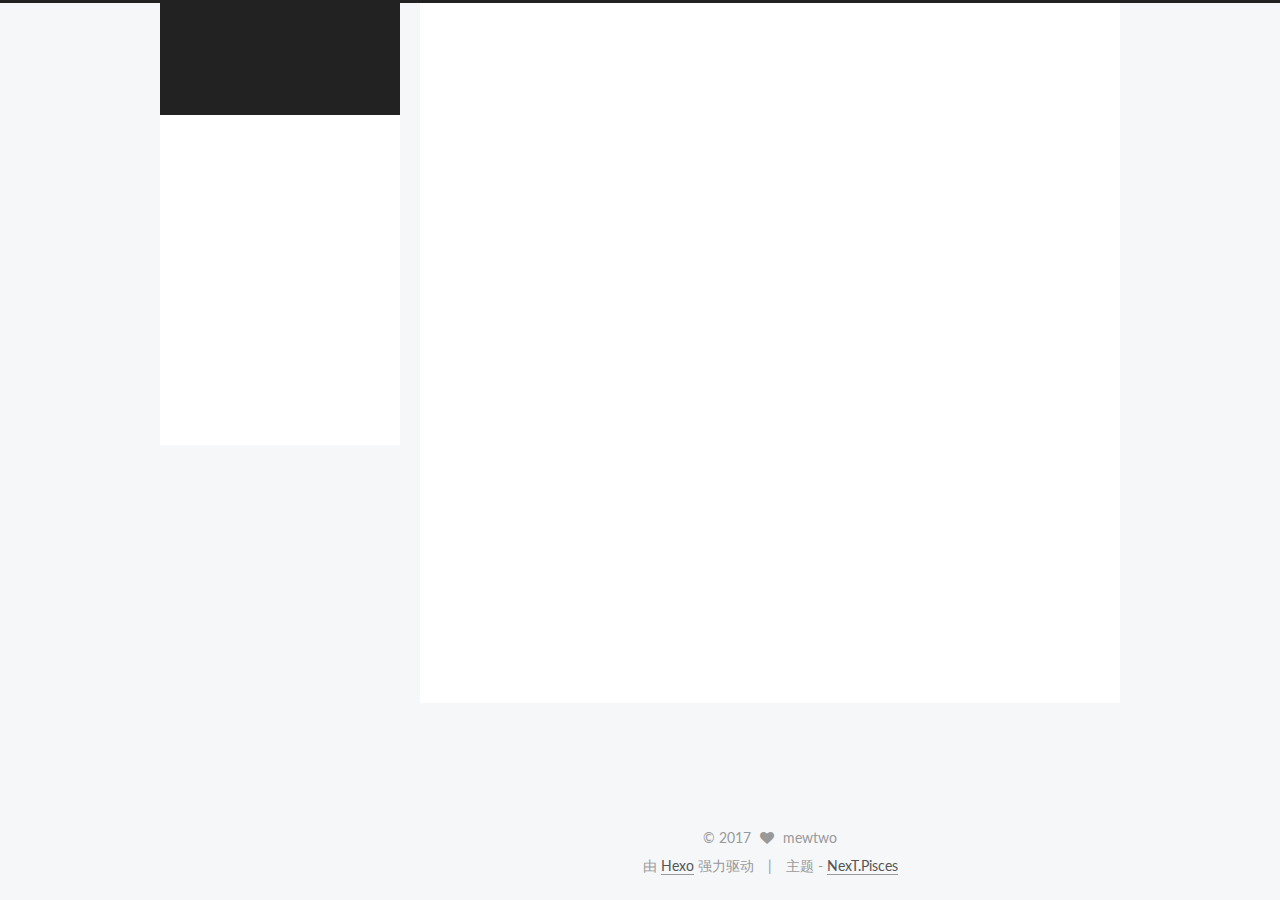
==== index.html @ 98fa4912 "Site updated: 2017-03-10 14:05:06" ====
<!doctype html>



  


<html class="theme-next pisces use-motion" lang="zh-Hans">
<head>
  <meta charset="UTF-8"/>
<meta http-equiv="X-UA-Compatible" content="IE=edge" />
<meta name="viewport" content="width=device-width, initial-scale=1, maximum-scale=1"/>



<meta http-equiv="Cache-Control" content="no-transform" />
<meta http-equiv="Cache-Control" content="no-siteapp" />















  
  
    
  
  <link href="//cdn.jsdelivr.net/fancybox/2.1.5/jquery.fancybox.min.css" rel="stylesheet" type="text/css" />




  
  
  
  

  
    
    
  

  

  

  

  

  
    
    
    <link href="//fonts.googleapis.com/css?family=Lato:300,300italic,400,400italic,700,700italic&subset=latin,latin-ext" rel="stylesheet" type="text/css">
  






  

<link href="//maxcdn.bootstrapcdn.com/font-awesome/4.6.2/css/font-awesome.min.css" rel="stylesheet" type="text/css" />

<link href="/css/main.css?v=5.1.0" rel="stylesheet" type="text/css" />


  <meta name="keywords" content="Hexo, NexT" />





  <link rel="alternate" href="/atom.xml" title="憧憬个人博客" type="application/atom+xml" />




  <link rel="shortcut icon" type="image/x-icon" href="/favicon.ico?v=5.1.0" />






<meta name="description" content="精诚所至 金石为开">
<meta property="og:type" content="website">
<meta property="og:title" content="憧憬个人博客">
<meta property="og:url" content="https://hopeCJ.github.io/index.html">
<meta property="og:site_name" content="憧憬个人博客">
<meta property="og:description" content="精诚所至 金石为开">
<meta name="twitter:card" content="summary">
<meta name="twitter:title" content="憧憬个人博客">
<meta name="twitter:description" content="精诚所至 金石为开">



<script type="text/javascript" id="hexo.configurations">
  var NexT = window.NexT || {};
  var CONFIG = {
    root: '/',
    scheme: 'Pisces',
    sidebar: {"position":"left","display":"post","offset":12,"offset_float":0,"b2t":false,"scrollpercent":false},
    fancybox: true,
    motion: true,
    duoshuo: {
      userId: '0',
      author: '博主'
    },
    algolia: {
      applicationID: '',
      apiKey: '',
      indexName: '',
      hits: {"per_page":10},
      labels: {"input_placeholder":"Search for Posts","hits_empty":"We didn't find any results for the search: ${query}","hits_stats":"${hits} results found in ${time} ms"}
    }
  };
</script>



  <link rel="canonical" href="https://hopeCJ.github.io/"/>





  <title> 憧憬个人博客 </title>
</head>

<body itemscope itemtype="http://schema.org/WebPage" lang="zh-Hans">

  














  
  
    
  

  <div class="container one-collumn sidebar-position-left 
   page-home 
 ">
    <div class="headband"></div>

    <header id="header" class="header" itemscope itemtype="http://schema.org/WPHeader">
      <div class="header-inner"><div class="site-brand-wrapper">
  <div class="site-meta ">
    

    <div class="custom-logo-site-title">
      <a href="/"  class="brand" rel="start">
        <span class="logo-line-before"><i></i></span>
        <span class="site-title">憧憬个人博客</span>
        <span class="logo-line-after"><i></i></span>
      </a>
    </div>
      
        <p class="site-subtitle">blog</p>
      
  </div>

  <div class="site-nav-toggle">
    <button>
      <span class="btn-bar"></span>
      <span class="btn-bar"></span>
      <span class="btn-bar"></span>
    </button>
  </div>
</div>

<nav class="site-nav">
  

  
    <ul id="menu" class="menu">
      
        
        <li class="menu-item menu-item-home">
          <a href="/" rel="section">
            
              <i class="menu-item-icon fa fa-fw fa-home"></i> <br />
            
            首页
          </a>
        </li>
      
        
        <li class="menu-item menu-item-categories">
          <a href="/categories" rel="section">
            
              <i class="menu-item-icon fa fa-fw fa-th"></i> <br />
            
            分类
          </a>
        </li>
      
        
        <li class="menu-item menu-item-about">
          <a href="/about" rel="section">
            
              <i class="menu-item-icon fa fa-fw fa-user"></i> <br />
            
            关于
          </a>
        </li>
      
        
        <li class="menu-item menu-item-archives">
          <a href="/archives" rel="section">
            
              <i class="menu-item-icon fa fa-fw fa-archive"></i> <br />
            
            归档
          </a>
        </li>
      
        
        <li class="menu-item menu-item-tags">
          <a href="/tags" rel="section">
            
              <i class="menu-item-icon fa fa-fw fa-tags"></i> <br />
            
            标签
          </a>
        </li>
      
        
        <li class="menu-item menu-item-sitemap">
          <a href="/sitemap.xml" rel="section">
            
              <i class="menu-item-icon fa fa-fw fa-sitemap"></i> <br />
            
            站点地图
          </a>
        </li>
      
        
        <li class="menu-item menu-item-commonweal">
          <a href="/404.html" rel="section">
            
              <i class="menu-item-icon fa fa-fw fa-heartbeat"></i> <br />
            
            公益404
          </a>
        </li>
      

      
        <li class="menu-item menu-item-search">
          
            <a href="javascript:;" class="popup-trigger">
          
            
              <i class="menu-item-icon fa fa-search fa-fw"></i> <br />
            
            搜索
          </a>
        </li>
      
    </ul>
  

  
    <div class="site-search">
      
  <div class="popup local-search-popup">
  <div class="local-search-header clearfix">
    <span class="search-icon">
      <i class="fa fa-search"></i>
    </span>
    <span class="popup-btn-close">
      <i class="fa fa-times-circle"></i>
    </span>
    <div class="local-search-input-wrapper">
      <input autocapitalize="off" autocomplete="off" autocorrect="off" placeholder="搜索..." spellcheck="false" type="text" id="local-search-input">
    </div>
  </div>
  <div id="local-search-result"></div>
</div>



    </div>
  
</nav>



 </div>
    </header>

    <main id="main" class="main">
      <div class="main-inner">
        <div class="content-wrap">
          <div id="content" class="content">
            
  <section id="posts" class="posts-expand">
    
      

  

  
  
  

  <article class="post post-type-normal " itemscope itemtype="http://schema.org/Article">
    <link itemprop="mainEntityOfPage" href="https://hopeCJ.github.io/2017/03/09/hello-world/">

    <span hidden itemprop="author" itemscope itemtype="http://schema.org/Person">
      <meta itemprop="name" content="mewtwo">
      <meta itemprop="description" content="">
      <meta itemprop="image" content="http://s.gravatar.com/avatar/f3f839c8da86967830624d0193f63c94?s=80">
    </span>

    <span hidden itemprop="publisher" itemscope itemtype="http://schema.org/Organization">
      <meta itemprop="name" content="憧憬个人博客">
    </span>

    
      <header class="post-header">

        
        
          <h1 class="post-title" itemprop="name headline">
            
            
              
                
                <a class="post-title-link" href="/2017/03/09/hello-world/" itemprop="url">
                  Hello World
                </a>
              
            
          </h1>
        

        <div class="post-meta">
          <span class="post-time">
            
              <span class="post-meta-item-icon">
                <i class="fa fa-calendar-o"></i>
              </span>
              
                <span class="post-meta-item-text">发表于</span>
              
              <time title="创建于" itemprop="dateCreated datePublished" datetime="2017-03-09T20:38:00+08:00">
                2017-03-09
              </time>
            

            

            
          </span>

          
            <span class="post-category" >
            
              <span class="post-meta-divider">|</span>
            
              <span class="post-meta-item-icon">
                <i class="fa fa-folder-o"></i>
              </span>
              
                <span class="post-meta-item-text">分类于</span>
              
              
                <span itemprop="about" itemscope itemtype="http://schema.org/Thing">
                  <a href="/categories/散文/" itemprop="url" rel="index">
                    <span itemprop="name">散文</span>
                  </a>
                </span>

                
                
              
            </span>
          

          
            
              <span class="post-comments-count">
                <span class="post-meta-divider">|</span>
                <span class="post-meta-item-icon">
                  <i class="fa fa-comment-o"></i>
                </span>
                <a href="/2017/03/09/hello-world/#comments" itemprop="discussionUrl">
                  <span class="post-comments-count ds-thread-count" data-thread-key="2017/03/09/hello-world/" itemprop="commentCount"></span>
                </a>
              </span>
            
          

          
          

          

          

          

        </div>
      </header>
    


    <div class="post-body" itemprop="articleBody">

      
      

      
        
          
            <h1 id="我的第一篇博文"><a href="#我的第一篇博文" class="headerlink" title="我的第一篇博文"></a>我的第一篇博文</h1><h2 id="用markdown写文章简直是神器"><a href="#用markdown写文章简直是神器" class="headerlink" title="用markdown写文章简直是神器"></a>用markdown写文章简直是神器</h2><blockquote>
<p>这段话来自孔子</p>
</blockquote>

          
        
      
    </div>

    <div>
      
    </div>

    <div>
      
    </div>


    <footer class="post-footer">
      

      

      

      
      
        <div class="post-eof"></div>
      
    </footer>
  </article>


    
  </section>

  

          
          </div>
          


          

        </div>
        
          
  
  <div class="sidebar-toggle">
    <div class="sidebar-toggle-line-wrap">
      <span class="sidebar-toggle-line sidebar-toggle-line-first"></span>
      <span class="sidebar-toggle-line sidebar-toggle-line-middle"></span>
      <span class="sidebar-toggle-line sidebar-toggle-line-last"></span>
    </div>
  </div>

  <aside id="sidebar" class="sidebar">
    <div class="sidebar-inner">

      

      

      <section class="site-overview sidebar-panel sidebar-panel-active">
        <div class="site-author motion-element" itemprop="author" itemscope itemtype="http://schema.org/Person">
          <img class="site-author-image" itemprop="image"
               src="http://s.gravatar.com/avatar/f3f839c8da86967830624d0193f63c94?s=80"
               alt="mewtwo" />
          <p class="site-author-name" itemprop="name">mewtwo</p>
           
              <p class="site-description motion-element" itemprop="description">精诚所至 金石为开</p>
          
        </div>
        <nav class="site-state motion-element">
        
          
            <div class="site-state-item site-state-posts">
              <a href="/archives">
                <span class="site-state-item-count">1</span>
                <span class="site-state-item-name">日志</span>
              </a>
            </div>
          

          
            <div class="site-state-item site-state-categories">
              <a href="/categories">
                <span class="site-state-item-count">1</span>
                <span class="site-state-item-name">分类</span>
              </a>
            </div>
          

          
            <div class="site-state-item site-state-tags">
              <a href="/tags">
                <span class="site-state-item-count">1</span>
                <span class="site-state-item-name">标签</span>
              </a>
            </div>
          

        </nav>

        
          <div class="feed-link motion-element">
            <a href="/atom.xml" rel="alternate">
              <i class="fa fa-rss"></i>
              RSS
            </a>
          </div>
        

        <div class="links-of-author motion-element">
          
            
              <span class="links-of-author-item">
                <a href="https://github.com/mewtwo-chi" target="_blank" title="GitHub">
                  
                    <i class="fa fa-fw fa-github"></i>
                  
                  GitHub
                </a>
              </span>
            
              <span class="links-of-author-item">
                <a href="https://twitter.com/ffchixiang" target="_blank" title="Twitter">
                  
                    <i class="fa fa-fw fa-twitter"></i>
                  
                  Twitter
                </a>
              </span>
            
              <span class="links-of-author-item">
                <a href="http://weibo.com/u/1990079033?refer_flag=1005055013_&is_all=1" target="_blank" title="Weibo">
                  
                    <i class="fa fa-fw fa-weibo"></i>
                  
                  Weibo
                </a>
              </span>
            
              <span class="links-of-author-item">
                <a href="https://www.douban.com/people/47007974/" target="_blank" title="Douban">
                  
                    <i class="fa fa-fw fa-weibo"></i>
                  
                  Douban
                </a>
              </span>
            
          
        </div>

        
        

        
        

        


      </section>

      

      

    </div>
  </aside>


        
      </div>
    </main>

    <footer id="footer" class="footer">
      <div class="footer-inner">
        <div class="copyright" >
  
  &copy; 
  <span itemprop="copyrightYear">2017</span>
  <span class="with-love">
    <i class="fa fa-heart"></i>
  </span>
  <span class="author" itemprop="copyrightHolder">mewtwo</span>
</div>


<div class="powered-by">
  由 <a class="theme-link" href="https://hexo.io">Hexo</a> 强力驱动
</div>

<div class="theme-info">
  主题 -
  <a class="theme-link" href="https://github.com/iissnan/hexo-theme-next">
    NexT.Pisces
  </a>
</div>


        

        
      </div>
    </footer>

    
      <div class="back-to-top">
        <i class="fa fa-arrow-up"></i>
        
      </div>
    
    
  </div>

  

<script type="text/javascript">
  if (Object.prototype.toString.call(window.Promise) !== '[object Function]') {
    window.Promise = null;
  }
</script>









  




  
  <script type="text/javascript" src="//cdn.jsdelivr.net/jquery/2.1.3/jquery.min.js"></script>

  
  <script type="text/javascript" src="//cdn.jsdelivr.net/fastclick/1.0.6/fastclick.min.js"></script>

  
  <script type="text/javascript" src="//cdn.jsdelivr.net/jquery.lazyload/1.9.3/jquery.lazyload.min.js"></script>

  
  <script type="text/javascript" src="//cdn.jsdelivr.net/velocity/1.2.3/velocity.min.js"></script>

  
  <script type="text/javascript" src="//cdn.jsdelivr.net/velocity/1.2.3/velocity.ui.min.js"></script>

  
  <script type="text/javascript" src="//cdn.jsdelivr.net/fancybox/2.1.5/jquery.fancybox.pack.js"></script>


  


  <script type="text/javascript" src="/js/src/utils.js?v=5.1.0"></script>

  <script type="text/javascript" src="/js/src/motion.js?v=5.1.0"></script>



  
  


  <script type="text/javascript" src="/js/src/affix.js?v=5.1.0"></script>

  <script type="text/javascript" src="/js/src/schemes/pisces.js?v=5.1.0"></script>



  

  


  <script type="text/javascript" src="/js/src/bootstrap.js?v=5.1.0"></script>



  

  
    
  

  <script type="text/javascript">
    var duoshuoQuery = {short_name:"mewtwo"};
    (function() {
      var ds = document.createElement('script');
      ds.type = 'text/javascript';ds.async = true;
      ds.id = 'duoshuo-script';
      ds.src = (document.location.protocol == 'https:' ? 'https:' : 'http:') + '//static.duoshuo.com/embed.js';
      ds.charset = 'UTF-8';
      (document.getElementsByTagName('head')[0]
      || document.getElementsByTagName('body')[0]).appendChild(ds);
    })();
  </script>

  
    
    
    <script src="//cdn.jsdelivr.net/ua-parser.js/0.7.10/ua-parser.min.js"></script>
    <script src="/js/src/hook-duoshuo.js"></script>
  













  
  
  <script type="text/javascript">
    // Popup Window;
    var isfetched = false;
    // Search DB path;
    var search_path = "search.xml";
    if (search_path.length == 0) {
      search_path = "search.xml";
    }
    var path = "/" + search_path;
    // monitor main search box;

    function proceedsearch() {
      $("body").append('<div class="local-search-pop-overlay">').css('overflow', 'hidden');
      $('.popup').toggle();
    }
    // search function;
    var searchFunc = function(path, search_id, content_id) {
      'use strict';
      $.ajax({
        url: path,
        dataType: "xml",
        async: true,
        success: function( xmlResponse ) {
          // get the contents from search data
          isfetched = true;
          $('.popup').detach().appendTo('.header-inner');
          var datas = $( "entry", xmlResponse ).map(function() {
            return {
              title: $( "title", this ).text(),
              content: $("content",this).text(),
              url: $( "url" , this).text()
            };
          }).get();
          var $input = document.getElementById(search_id);
          var $resultContent = document.getElementById(content_id);
          $input.addEventListener('input', function(){
            var matchcounts = 0;
            var str='<ul class=\"search-result-list\">';
            var keywords = this.value.trim().toLowerCase().split(/[\s\-]+/);
            $resultContent.innerHTML = "";
            if (this.value.trim().length > 1) {
              // perform local searching
              datas.forEach(function(data) {
                var isMatch = false;
                var content_index = [];
                var data_title = data.title.trim().toLowerCase();
                var data_content = data.content.trim().replace(/<[^>]+>/g,"").toLowerCase();
                var data_url = decodeURIComponent(data.url);
                var index_title = -1;
                var index_content = -1;
                var first_occur = -1;
                // only match artiles with not empty titles and contents
                if(data_title != '') {
                  keywords.forEach(function(keyword, i) {
                    index_title = data_title.indexOf(keyword);
                    index_content = data_content.indexOf(keyword);
                    if( index_title >= 0 || index_content >= 0 ){
                      isMatch = true;
                      if (i == 0) {
                        first_occur = index_content;
                      }
                    }

                  });
                }
                // show search results
                if (isMatch) {
                  matchcounts += 1;
                  str += "<li><a href='"+ data_url +"' class='search-result-title'>"+ data_title +"</a>";
                  var content = data.content.trim().replace(/<[^>]+>/g,"");
                  if (first_occur >= 0) {
                    // cut out 100 characters
                    var start = first_occur - 20;
                    var end = first_occur + 80;
                    if(start < 0){
                      start = 0;
                    }
                    if(start == 0){
                      end = 50;
                    }
                    if(end > content.length){
                      end = content.length;
                    }
                    var match_content = content.substring(start, end);
                    // highlight all keywords
                    keywords.forEach(function(keyword){
                      var regS = new RegExp(keyword, "gi");
                      match_content = match_content.replace(regS, "<b class=\"search-keyword\">"+keyword+"</b>");
                    });

                    str += "<p class=\"search-result\">" + match_content +"...</p>"
                  }
                  str += "</li>";
                }
              })};
            str += "</ul>";
            if (matchcounts == 0) { str = '<div id="no-result"><i class="fa fa-frown-o fa-5x" /></div>' }
            if (keywords == "") { str = '<div id="no-result"><i class="fa fa-search fa-5x" /></div>' }
            $resultContent.innerHTML = str;
          });
          proceedsearch();
        }
      });}

    // handle and trigger popup window;
    $('.popup-trigger').click(function(e) {
      e.stopPropagation();
      if (isfetched == false) {
        searchFunc(path, 'local-search-input', 'local-search-result');
      } else {
        proceedsearch();
      };
    });

    $('.popup-btn-close').click(function(e){
      $('.popup').hide();
      $(".local-search-pop-overlay").remove();
      $('body').css('overflow', '');
    });
    $('.popup').click(function(e){
      e.stopPropagation();
    });
  </script>


  
  
    <script type="text/x-mathjax-config">
      MathJax.Hub.Config({
        tex2jax: {
          inlineMath: [ ['$','$'], ["\\(","\\)"]  ],
          processEscapes: true,
          skipTags: ['script', 'noscript', 'style', 'textarea', 'pre', 'code']
        }
      });
    </script>

    <script type="text/x-mathjax-config">
      MathJax.Hub.Queue(function() {
        var all = MathJax.Hub.getAllJax(), i;
        for (i=0; i < all.length; i += 1) {
          all[i].SourceElement().parentNode.className += ' has-jax';
        }
      });
    </script>
    <script type="text/javascript" src="//cdn.mathjax.org/mathjax/latest/MathJax.js?config=TeX-AMS-MML_HTMLorMML"></script>
  


  

  

  


  

</body>
</html>
---- css/main.css ----
/* normalize.css v3.0.2 | MIT License | git.io/normalize */
html {
  font-family: sans-serif; /* 1 */
  -ms-text-size-adjust: 100%; /* 2 */
  -webkit-text-size-adjust: 100%; /* 2 */
}
body {
  margin: 0;
}
article,
aside,
details,
figcaption,
figure,
footer,
header,
hgroup,
main,
menu,
nav,
section,
summary {
  display: block;
}
audio,
canvas,
progress,
video {
  display: inline-block; /* 1 */
  vertical-align: baseline; /* 2 */
}
audio:not([controls]) {
  display: none;
  height: 0;
}
[hidden],
template {
  display: none;
}
a {
  background-color: transparent;
}
a:active,
a:hover {
  outline: 0;
}
abbr[title] {
  border-bottom: 1px dotted;
}
b,
strong {
  font-weight: bold;
}
dfn {
  font-style: italic;
}
h1 {
  font-size: 2em;
  margin: 0.67em 0;
}
mark {
  background: #ff0;
  color: #000;
}
small {
  font-size: 80%;
}
sub,
sup {
  font-size: 75%;
  line-height: 0;
  position: relative;
  vertical-align: baseline;
}
sup {
  top: -0.5em;
}
sub {
  bottom: -0.25em;
}
img {
  border: 0;
}
svg:not(:root) {
  overflow: hidden;
}
figure {
  margin: 1em 40px;
}
hr {
  -moz-box-sizing: content-box;
  box-sizing: content-box;
  height: 0;
}
pre {
  overflow: auto;
}
code,
kbd,
pre,
samp {
  font-family: monospace, monospace;
  font-size: 1em;
}
button,
input,
optgroup,
select,
textarea {
  color: inherit; /* 1 */
  font: inherit; /* 2 */
  margin: 0; /* 3 */
}
button {
  overflow: visible;
}
button,
select {
  text-transform: none;
}
button,
html input[type="button"],
input[type="reset"],
input[type="submit"] {
  -webkit-appearance: button; /* 2 */
  cursor: pointer; /* 3 */
}
button[disabled],
html input[disabled] {
  cursor: default;
}
button::-moz-focus-inner,
input::-moz-focus-inner {
  border: 0;
  padding: 0;
}
input {
  line-height: normal;
}
input[type="checkbox"],
input[type="radio"] {
  box-sizing: border-box; /* 1 */
  padding: 0; /* 2 */
}
input[type="number"]::-webkit-inner-spin-button,
input[type="number"]::-webkit-outer-spin-button {
  height: auto;
}
input[type="search"] {
  -webkit-appearance: textfield; /* 1 */
  -moz-box-sizing: content-box;
  -webkit-box-sizing: content-box; /* 2 */
  box-sizing: content-box;
}
input[type="search"]::-webkit-search-cancel-button,
input[type="search"]::-webkit-search-decoration {
  -webkit-appearance: none;
}
fieldset {
  border: 1px solid #c0c0c0;
  margin: 0 2px;
  padding: 0.35em 0.625em 0.75em;
}
legend {
  border: 0; /* 1 */
  padding: 0; /* 2 */
}
textarea {
  overflow: auto;
}
optgroup {
  font-weight: bold;
}
table {
  border-collapse: collapse;
  border-spacing: 0;
}
td,
th {
  padding: 0;
}
::selection {
  background: #262a30;
  color: #fff;
}
body {
  position: relative;
  font-family: 'Lato', "PingFang SC", "Microsoft YaHei", sans-serif;
  font-size: 14px;
  line-height: 2;
  color: #555;
  background: #f5f7f9;
}
@media (max-width: 767px) {
  body {
    padding-right: 0 !important;
  }
}
@media (min-width: 768px) and (max-width: 991px) {
  body {
    padding-right: 0 !important;
  }
}
@media (min-width: 1600px) {
  body {
    font-size: 16px;
  }
}
h1,
h2,
h3,
h4,
h5,
h6 {
  margin: 0;
  padding: 0;
  font-weight: bold;
  line-height: 1.5;
  font-family: 'Lato', "PingFang SC", "Microsoft YaHei", sans-serif;
}
h2,
h3,
h4,
h5,
h6 {
  margin: 20px 0 15px;
}
h1 {
  font-size: 22px;
}
@media (max-width: 767px) {
  h1 {
    font-size: 18px;
  }
}
h2 {
  font-size: 20px;
}
@media (max-width: 767px) {
  h2 {
    font-size: 16px;
  }
}
h3 {
  font-size: 18px;
}
@media (max-width: 767px) {
  h3 {
    font-size: 14px;
  }
}
h4 {
  font-size: 16px;
}
@media (max-width: 767px) {
  h4 {
    font-size: 12px;
  }
}
h5 {
  font-size: 14px;
}
@media (max-width: 767px) {
  h5 {
    font-size: 10px;
  }
}
h6 {
  font-size: 12px;
}
@media (max-width: 767px) {
  h6 {
    font-size: 8px;
  }
}
p {
  margin: 0 0 25px 0;
}
a {
  color: #555;
  text-decoration: none;
  border-bottom: 1px solid #999;
  word-wrap: break-word;
}
a:hover {
  color: #222;
  border-bottom-color: #222;
}
blockquote {
  margin: 0;
  padding: 0;
}
img {
  display: block;
  margin: auto;
  max-width: 100%;
  height: auto;
}
hr {
  margin: 40px 0;
  height: 3px;
  border: none;
  background-color: #ddd;
  background-image: repeating-linear-gradient(-45deg, #fff, #fff 4px, transparent 4px, transparent 8px);
}
blockquote {
  padding: 0 15px;
  color: #666;
  border-left: 4px solid #ddd;
}
blockquote cite::before {
  content: "-";
  padding: 0 5px;
}
dt {
  font-weight: 700;
}
dd {
  margin: 0;
  padding: 0;
}
.text-left {
  text-align: left;
}
.text-center {
  text-align: center;
}
.text-right {
  text-align: right;
}
.text-justify {
  text-align: justify;
}
.text-nowrap {
  white-space: nowrap;
}
.text-lowercase {
  text-transform: lowercase;
}
.text-uppercase {
  text-transform: uppercase;
}
.text-capitalize {
  text-transform: capitalize;
}
.center-block {
  display: block;
  margin-left: auto;
  margin-right: auto;
}
.clearfix:before,
.clearfix:after {
  content: " ";
  display: table;
}
.clearfix:after {
  clear: both;
}
.pullquote {
  width: 45%;
}
.pullquote.left {
  float: left;
  margin-left: 5px;
  margin-right: 10px;
}
.pullquote.right {
  float: right;
  margin-left: 10px;
  margin-right: 5px;
}
.affix.affix.affix {
  position: fixed;
}
.translation {
  margin-top: -20px;
  font-size: 14px;
  color: #999;
}
.scrollbar-measure {
  width: 100px;
  height: 100px;
  overflow: scroll;
  position: absolute;
  top: -9999px;
}
.use-motion .motion-element {
  opacity: 0;
}
table {
  margin: 20px 0;
  width: 100%;
  border-collapse: collapse;
  border-spacing: 0;
  border: 1px solid #ddd;
  font-size: 14px;
  table-layout: fixed;
  word-wrap: break-all;
}
table>tbody>tr:nth-of-type(odd) {
  background-color: #f9f9f9;
}
table>tbody>tr:hover {
  background-color: #f5f5f5;
}
caption,
th,
td {
  padding: 8px;
  text-align: left;
  vertical-align: middle;
  font-weight: normal;
}
th,
td {
  border-bottom: 3px solid #ddd;
  border-right: 1px solid #eee;
}
th {
  padding-bottom: 10px;
  font-weight: 700;
}
td {
  border-bottom-width: 1px;
}
html,
body {
  height: 100%;
}
.container {
  position: relative;
  min-height: 100%;
}
.header-inner {
  margin: 0 auto;
  padding: 100px 0 70px;
  width: 700px;
}
@media (min-width: 1600px) {
  .container .header-inner {
    width: 900px;
  }
}
.main {
  padding-bottom: 150px;
}
.main-inner {
  margin: 0 auto;
  width: 700px;
}
@media (min-width: 1600px) {
  .container .main-inner {
    width: 900px;
  }
}
.footer {
  position: absolute;
  left: 0;
  bottom: 0;
  width: 100%;
  min-height: 50px;
}
.footer-inner {
  box-sizing: border-box;
  margin: 20px auto;
  width: 700px;
}
@media (min-width: 1600px) {
  .container .footer-inner {
    width: 900px;
  }
}
pre,
.highlight {
  overflow: auto;
  margin: 20px 0;
  padding: 0;
  font-size: 13px;
  color: #4d4d4c;
  background: #f7f7f7;
  line-height: 1.6;
}
pre,
code {
  font-family: consolas, Menlo, "PingFang SC", "Microsoft YaHei", monospace;
}
code {
  padding: 2px 4px;
  word-wrap: break-word;
  color: #555;
  background: #eee;
  border-radius: 3px;
  font-size: 13px;
}
pre code {
  padding: 0;
  color: #4d4d4c;
  background: none;
  text-shadow: none;
}
.highlight {
  border-radius: 1px;
}
.highlight pre {
  border: none;
  margin: 0;
  padding: 10px 0;
}
.highlight table {
  margin: 0;
  width: auto;
  border: none;
}
.highlight td {
  border: none;
  padding: 0;
}
.highlight figcaption {
  font-size: 1em;
  color: #4d4d4c;
  line-height: 1em;
  margin-bottom: 1em;
}
.highlight figcaption:before,
.highlight figcaption:after {
  content: " ";
  display: table;
}
.highlight figcaption:after {
  clear: both;
}
.highlight figcaption a {
  float: right;
  color: #4d4d4c;
}
.highlight figcaption a:hover {
  border-bottom-color: #4d4d4c;
}
.highlight .gutter pre {
  padding-left: 10px;
  padding-right: 10px;
  color: #869194;
  text-align: right;
  background-color: #eff2f3;
}
.highlight .code pre {
  padding-left: 10px;
  padding-right: 10px;
  background-color: #f7f7f7;
}
.highlight .line {
  height: 20px;
}
.gutter {
  -webkit-user-select: none;
  -moz-user-select: none;
  -ms-user-select: none;
  user-select: none;
}
.gist table {
  width: auto;
}
.gist table td {
  border: none;
}
pre .deletion {
  background: #fdd;
}
pre .addition {
  background: #dfd;
}
pre .meta {
  color: #8959a8;
}
pre .comment {
  color: #8e908c;
}
pre .variable,
pre .attribute,
pre .tag,
pre .regexp,
pre .ruby .constant,
pre .xml .tag .title,
pre .xml .pi,
pre .xml .doctype,
pre .html .doctype,
pre .css .id,
pre .css .class,
pre .css .pseudo {
  color: #c82829;
}
pre .number,
pre .preprocessor,
pre .built_in,
pre .literal,
pre .params,
pre .constant,
pre .command {
  color: #f5871f;
}
pre .ruby .class .title,
pre .css .rules .attribute,
pre .string,
pre .value,
pre .inheritance,
pre .header,
pre .ruby .symbol,
pre .xml .cdata,
pre .special,
pre .number,
pre .formula {
  color: #718c00;
}
pre .title,
pre .css .hexcolor {
  color: #3e999f;
}
pre .function,
pre .python .decorator,
pre .python .title,
pre .ruby .function .title,
pre .ruby .title .keyword,
pre .perl .sub,
pre .javascript .title,
pre .coffeescript .title {
  color: #4271ae;
}
pre .keyword,
pre .javascript .function {
  color: #8959a8;
}
.full-image.full-image.full-image {
  border: none;
  max-width: 100%;
  width: auto;
  margin: 20px auto;
}
@media (min-width: 992px) {
  .full-image.full-image.full-image {
    max-width: none;
    width: 118%;
    margin: 0 -9%;
  }
}
.blockquote-center,
.page-home .post-type-quote blockquote,
.page-post-detail .post-type-quote blockquote {
  position: relative;
  margin: 40px 0;
  padding: 0;
  border-left: none;
  text-align: center;
}
.blockquote-center::before,
.page-home .post-type-quote blockquote::before,
.page-post-detail .post-type-quote blockquote::before,
.blockquote-center::after,
.page-home .post-type-quote blockquote::after,
.page-post-detail .post-type-quote blockquote::after {
  position: absolute;
  content: ' ';
  display: block;
  width: 100%;
  height: 24px;
  opacity: 0.2;
  background-repeat: no-repeat;
  background-position: 0 -6px;
  background-size: 22px 22px;
}
.blockquote-center::before,
.page-home .post-type-quote blockquote::before,
.page-post-detail .post-type-quote blockquote::before {
  top: -20px;
  background-image: url("../images/quote-l.svg");
  border-top: 1px solid #ccc;
}
.blockquote-center::after,
.page-home .post-type-quote blockquote::after,
.page-post-detail .post-type-quote blockquote::after {
  bottom: -20px;
  background-image: url("../images/quote-r.svg");
  border-bottom: 1px solid #ccc;
  background-position: 100% 8px;
}
.blockquote-center p,
.page-home .post-type-quote blockquote p,
.page-post-detail .post-type-quote blockquote p,
.blockquote-center div,
.page-home .post-type-quote blockquote div,
.page-post-detail .post-type-quote blockquote div {
  text-align: center;
}
.post .post-body .group-picture img {
  box-sizing: border-box;
  padding: 0 3px;
  border: none;
}
.post .group-picture-row {
  overflow: hidden;
  margin-top: 6px;
}
.post .group-picture-row:first-child {
  margin-top: 0;
}
.post .group-picture-column {
  float: left;
}
.page-post-detail .post-body .group-picture-column {
  float: none;
  margin-top: 10px;
  width: auto !important;
}
.page-post-detail .post-body .group-picture-column img {
  margin: 0 auto;
}
.page-archive .group-picture-container {
  overflow: hidden;
}
.page-archive .group-picture-row {
  float: left;
}
.page-archive .group-picture-row:first-child {
  margin-top: 6px;
}
.page-archive .group-picture-column {
  max-width: 150px;
  max-height: 150px;
}
.note {
  padding: 20px;
  margin: 20px 0;
  border: 1px solid #eee;
  border-left-width: 5px;
  border-radius: 3px;
}
.note h2,
.note h3,
.note h4,
.note h5,
.note h6 {
  margin-top: 0;
  margin-bottom: 5px;
}
.note p:last-child {
  margin-bottom: 0;
}
.note code {
  border-radius: 3px;
}
.note+.note {
  margin-top: -5px;
}
.default {
  border-left-color: #777;
}
.default h2,
.default h3,
.default h4,
.default h5,
.default h6 {
  color: #777;
}
.primary {
  border-left-color: #428bca;
}
.primary h2,
.primary h3,
.primary h4,
.primary h5,
.primary h6 {
  color: #428bca;
}
.success {
  border-left-color: #5cb85c;
}
.success h2,
.success h3,
.success h4,
.success h5,
.success h6 {
  color: #5cb85c;
}
.danger {
  border-left-color: #d9534f;
}
.danger h2,
.danger h3,
.danger h4,
.danger h5,
.danger h6 {
  color: #d9534f;
}
.warning {
  border-left-color: #f0ad4e;
}
.warning h2,
.warning h3,
.warning h4,
.warning h5,
.warning h6 {
  color: #f0ad4e;
}
.info {
  border-left-color: #5bc0de;
}
.info h2,
.info h3,
.info h4,
.info h5,
.info h6 {
  color: #5bc0de;
}
.exturl {
  background-color: transparent;
  cursor: pointer;
  border-bottom: 1px solid #999;
}
.exturl .fa {
  font-size: 14px;
}
.exturl:active,
.exturl:hover {
  outline: 0;
  color: #222;
  border-bottom-color: #222;
}
.btn {
  display: inline-block;
  padding: 0 20px;
  font-size: 14px;
  color: #fff;
  background: #222;
  border: 2px solid #555;
  text-decoration: none;
  border-radius: 0;
  transition-property: background-color;
  transition-duration: 0.2s;
  transition-timing-function: ease-in-out;
  transition-delay: 0s;
}
.btn:hover,
.post-button .btn:hover {
  border-color: #222;
  color: #fff;
  background: #222;
}
.btn-bar {
  display: block;
  width: 22px;
  height: 2px;
  background: #555;
  border-radius: 1px;
}
.btn-bar+.btn-bar {
  margin-top: 4px;
}
.pagination {
  margin: 120px 0 40px;
  text-align: center;
  border-top: 1px solid #eee;
}
.page-number-basic,
.pagination .prev,
.pagination .next,
.pagination .page-number,
.pagination .space {
  display: inline-block;
  position: relative;
  top: -1px;
  margin: 0 10px;
  padding: 0 10px;
  line-height: 30px;
}
@media (max-width: 767px) {
  .page-number-basic,
  .pagination .prev,
  .pagination .next,
  .pagination .page-number,
  .pagination .space {
    margin: 0 5px;
  }
}
.pagination .prev,
.pagination .next,
.pagination .page-number {
  border-bottom: 0;
  border-top: 1px solid #eee;
  transition-property: border-color;
  transition-duration: 0.2s;
  transition-timing-function: ease-in-out;
  transition-delay: 0s;
}
.pagination .prev:hover,
.pagination .next:hover,
.pagination .page-number:hover {
  border-top-color: #222;
}
.pagination .space {
  padding: 0;
  margin: 0;
}
.pagination .prev {
  margin-left: 0;
}
.pagination .next {
  margin-right: 0;
}
.pagination .page-number.current {
  color: #fff;
  background: #ccc;
  border-top-color: #ccc;
}
@media (max-width: 767px) {
  .pagination {
    border-top: none;
  }
  .pagination .prev,
  .pagination .next,
  .pagination .page-number {
    margin-bottom: 10px;
    border-top: 0;
    border-bottom: 1px solid #eee;
  }
  .pagination .prev:hover,
  .pagination .next:hover,
  .pagination .page-number:hover {
    border-bottom-color: #222;
  }
}
.comments {
  margin: 60px 20px 0;
}
.tag-cloud {
  text-align: center;
}
.tag-cloud a {
  display: inline-block;
  margin: 10px;
}
.back-to-top {
  box-sizing: border-box;
  position: fixed;
  bottom: -100px;
  right: 30px;
  z-index: 1050;
  padding: 0 6px;
  width: 24px;
  background: #222;
  font-size: 12px;
  opacity: 0.6;
  color: #fff;
  cursor: pointer;
  text-align: center;
  -webkit-transform: translateZ(0);
  transition-property: bottom;
  transition-duration: 0.2s;
  transition-timing-function: ease-in-out;
  transition-delay: 0s;
}
@media (max-width: 767px) {
  .back-to-top {
    display: none;
  }
}
@media (min-width: 768px) and (max-width: 991px) {
  .back-to-top {
    display: none;
  }
}
.back-to-top.back-to-top-on {
  bottom: 30px;
}
.header {
  background: #fff;
}
.header-inner {
  position: relative;
}
.headband {
  height: 3px;
  background: #222;
}
.site-meta {
  margin: 0;
  text-align: center;
}
@media (max-width: 767px) {
  .site-meta {
    text-align: center;
  }
}
.brand {
  position: relative;
  display: inline-block;
  padding: 0 40px;
  color: #fff;
  background: #222;
  border-bottom: none;
}
.brand:hover {
  color: #fff;
}
.logo {
  display: inline-block;
  margin-right: 5px;
  line-height: 36px;
  vertical-align: top;
}
.site-title {
  display: inline-block;
  vertical-align: top;
  line-height: 36px;
  font-size: 20px;
  font-weight: normal;
  font-family: 'Lato', "PingFang SC", "Microsoft YaHei", sans-serif;
}
.site-subtitle {
  margin-top: 10px;
  font-size: 13px;
  color: #ddd;
}
.use-motion .brand {
  opacity: 0;
}
.use-motion .logo,
.use-motion .site-title,
.use-motion .site-subtitle {
  opacity: 0;
  position: relative;
  top: -10px;
}
.site-nav-toggle {
  display: none;
  position: absolute;
  top: 10px;
  left: 10px;
}
@media (max-width: 767px) {
  .site-nav-toggle {
    display: block;
  }
}
.site-nav-toggle button {
  margin-top: 2px;
  padding: 9px 10px;
  background: transparent;
  border: none;
}
@media (max-width: 767px) {
  .site-nav {
    display: none;
    margin: 0 -10px;
    padding: 0 10px;
    clear: both;
    border-top: 1px solid #ddd;
  }
}
@media (min-width: 768px) and (max-width: 991px) {
  .site-nav {
    display: block !important;
  }
}
@media (min-width: 992px) {
  .site-nav {
    display: block !important;
  }
}
.menu {
  margin-top: 20px;
  padding-left: 0;
  text-align: center;
}
.menu .menu-item {
  display: inline-block;
  margin: 0 10px;
  list-style: none;
}
@media screen and (max-width: 767px) {
  .menu .menu-item {
    margin-top: 10px;
  }
}
.menu .menu-item a {
  display: block;
  font-size: 13px;
  line-height: inherit;
  border-bottom: 1px solid transparent;
  transition-property: border-color;
  transition-duration: 0.2s;
  transition-timing-function: ease-in-out;
  transition-delay: 0s;
}
.menu .menu-item a:hover,
.menu-item-active a {
  border-bottom-color: #222;
}
.menu .menu-item .fa {
  margin-right: 5px;
}
.use-motion .menu-item {
  opacity: 0;
}
.post-body {
  font-family: 'Lato', "PingFang SC", "Microsoft YaHei", sans-serif;
}
@media (max-width: 767px) {
  .post-body {
    word-break: break-word;
  }
}
.post-body .fancybox img {
  display: block !important;
  margin: 0 auto;
  cursor: pointer;
  cursor: zoom-in;
  cursor: -webkit-zoom-in;
}
.post-body .image-caption,
.post-body .figure .caption {
  margin: 10px auto 15px;
  text-align: center;
  font-size: 14px;
  color: #999;
  font-weight: bold;
  line-height: 1;
}
.post-sticky-flag {
  display: inline-block;
  font-size: 16px;
  -ms-transform: rotate(30deg);
  -webkit-transform: rotate(30deg);
  -moz-transform: rotate(30deg);
  -ms-transform: rotate(30deg);
  -o-transform: rotate(30deg);
  transform: rotate(30deg);
}
.posts-expand {
  padding-top: 40px;
}
@media (max-width: 767px) {
  .posts-expand {
    margin: 0 20px;
  }
  .post-body pre,
  .post-body .highlight {
    padding: 10px;
  }
  .post-body pre .gutter pre,
  .post-body .highlight .gutter pre {
    padding-right: 10px;
  }
}
@media (min-width: 992px) {
  .posts-expand .post-body {
    text-align: justify;
  }
}
.posts-expand .post-body h2,
.posts-expand .post-body h3,
.posts-expand .post-body h4,
.posts-expand .post-body h5,
.posts-expand .post-body h6 {
  padding-top: 10px;
}
.posts-expand .post-body h2 .header-anchor,
.posts-expand .post-body h3 .header-anchor,
.posts-expand .post-body h4 .header-anchor,
.posts-expand .post-body h5 .header-anchor,
.posts-expand .post-body h6 .header-anchor {
  float: right;
  margin-left: 10px;
  color: #ccc;
  border-bottom-style: none;
  visibility: hidden;
}
.posts-expand .post-body h2 .header-anchor:hover,
.posts-expand .post-body h3 .header-anchor:hover,
.posts-expand .post-body h4 .header-anchor:hover,
.posts-expand .post-body h5 .header-anchor:hover,
.posts-expand .post-body h6 .header-anchor:hover {
  color: inherit;
}
.posts-expand .post-body h2:hover .header-anchor,
.posts-expand .post-body h3:hover .header-anchor,
.posts-expand .post-body h4:hover .header-anchor,
.posts-expand .post-body h5:hover .header-anchor,
.posts-expand .post-body h6:hover .header-anchor {
  visibility: visible;
}
.posts-expand .post-body ul li {
  list-style: circle;
}
.posts-expand .post-body img {
  box-sizing: border-box;
  margin: auto;
  padding: 3px;
  border: 1px solid #ddd;
}
.posts-expand .fancybox img {
  margin: 0 auto;
}
@media (max-width: 767px) {
  .posts-collapse {
    margin: 0 20px;
  }
  .posts-collapse .post-title,
  .posts-collapse .post-meta {
    display: block;
    width: auto;
    text-align: left;
  }
}
.posts-collapse {
  position: relative;
  z-index: 1010;
  margin-left: 55px;
}
.posts-collapse::after {
  content: " ";
  position: absolute;
  top: 20px;
  left: 0;
  margin-left: -2px;
  width: 4px;
  height: 100%;
  background: #f5f5f5;
  z-index: -1;
}
@media (max-width: 767px) {
  .posts-collapse {
    margin: 0 20px;
  }
}
.posts-collapse .collection-title {
  position: relative;
  margin: 60px 0;
}
.posts-collapse .collection-title h2 {
  margin-left: 20px;
}
.posts-collapse .collection-title small {
  color: #bbb;
}
.posts-collapse .collection-title::before {
  content: " ";
  position: absolute;
  left: 0;
  top: 50%;
  margin-left: -4px;
  margin-top: -4px;
  width: 8px;
  height: 8px;
  background: #bbb;
  border-radius: 50%;
}
.posts-collapse .post {
  margin: 30px 0;
}
.posts-collapse .post-header {
  position: relative;
  transition-duration: 0.2s;
  transition-timing-function: ease-in-out;
  transition-delay: 0s;
  transition-property: border;
  border-bottom: 1px dashed #ccc;
}
.posts-collapse .post-header::before {
  content: " ";
  position: absolute;
  left: 0;
  top: 12px;
  width: 6px;
  height: 6px;
  margin-left: -4px;
  background: #bbb;
  border-radius: 50%;
  border: 1px solid #fff;
  transition-duration: 0.2s;
  transition-timing-function: ease-in-out;
  transition-delay: 0s;
  transition-property: background;
}
.posts-collapse .post-header:hover {
  border-bottom-color: #666;
}
.posts-collapse .post-header:hover::before {
  background: #222;
}
.posts-collapse .post-meta {
  position: absolute;
  font-size: 12px;
  left: 20px;
  top: 5px;
}
.posts-collapse .post-comments-count {
  display: none;
}
.posts-collapse .post-title {
  margin-left: 60px;
  font-size: 16px;
  font-weight: normal;
  line-height: inherit;
}
.posts-collapse .post-title::after {
  margin-left: 3px;
  opacity: 0.6;
}
.posts-collapse .post-title a {
  color: #666;
  border-bottom: none;
}
.page-home .post-type-quote .post-header,
.page-post-detail .post-type-quote .post-header,
.page-home .post-type-quote .post-tags,
.page-post-detail .post-type-quote .post-tags {
  display: none;
}
.posts-expand .post-title {
  font-size: 26px;
  text-align: center;
  word-break: break-word;
  font-weight: 400;
}
@media (max-width: 767px) {
  .posts-expand .post-title {
    font-size: 22px;
  }
}
.posts-expand .post-title-link {
  display: inline-block;
  position: relative;
  color: #555;
  border-bottom: none;
  line-height: 1.2;
  vertical-align: top;
}
.posts-expand .post-title-link::before {
  content: "";
  position: absolute;
  width: 100%;
  height: 2px;
  bottom: 0;
  left: 0;
  background-color: #000;
  visibility: hidden;
  -webkit-transform: scaleX(0);
  -moz-transform: scaleX(0);
  -ms-transform: scaleX(0);
  -o-transform: scaleX(0);
  transform: scaleX(0);
  transition-duration: 0.2s;
  transition-timing-function: ease-in-out;
  transition-delay: 0s;
}
.posts-expand .post-title-link:hover::before {
  visibility: visible;
  -webkit-transform: scaleX(1);
  -moz-transform: scaleX(1);
  -ms-transform: scaleX(1);
  -o-transform: scaleX(1);
  transform: scaleX(1);
}
.posts-expand .post-title-link .fa {
  font-size: 16px;
}
.posts-expand .post-meta {
  margin: 3px 0 60px 0;
  color: #999;
  font-family: 'Lato', "PingFang SC", "Microsoft YaHei", sans-serif;
  font-size: 12px;
  text-align: center;
}
.posts-expand .post-meta .post-category-list {
  display: inline-block;
  margin: 0;
  padding: 3px;
}
.posts-expand .post-meta .post-category-list-link {
  color: #999;
}
.posts-expand .post-meta .post-description {
  font-size: 14px;
  margin-top: 2px;
}
.post-meta-divider {
  margin: 0 0.5em;
}
.post-meta-item-icon {
  margin-right: 3px;
}
@media (min-width: 768px) and (max-width: 991px) {
  .post-meta-item-icon {
    display: inline-block;
  }
}
@media (max-width: 767px) {
  .post-meta-item-icon {
    display: inline-block;
  }
}
@media (min-width: 768px) and (max-width: 991px) {
  .post-meta-item-text {
    display: none;
  }
}
@media (max-width: 767px) {
  .post-meta-item-text {
    display: none;
  }
}
@media (max-width: 767px) {
  .posts-expand .post-comments-count {
    display: none;
  }
}
.social-like {
  font-size: 14px;
  height: 20px;
  text-align: center;
  border-top: 1px solid #eee;
  padding-top: 9px;
  margin-top: 45px;
  display: flex;
  justify-content: center;
}
.vk_like {
  width: 85px;
  height: 21px;
  padding-top: 7px;
  align-self: center;
}
.fb_like {
  height: 30px;
  align-self: center;
}
.post-button {
  margin-top: 50px;
}
.post-button .btn {
  color: #555;
  font-size: 14px;
  background: #fff;
  border-radius: 2px;
  line-height: 2;
  margin: 0 4px 8px 4px;
}
.post-button .fa-fw {
  width: 1.285714285714286em;
  text-align: left;
}
.posts-expand .post-tags {
  margin-top: 40px;
  text-align: center;
}
.posts-expand .post-tags a {
  display: inline-block;
  margin-right: 10px;
  font-size: 13px;
}
.post-nav {
  display: table;
  margin-top: 15px;
  width: 100%;
  border-top: 1px solid #eee;
}
.post-nav-divider {
  display: table-cell;
  width: 10%;
}
.post-nav-item {
  display: table-cell;
  padding: 10px 0 0 0;
  width: 45%;
  vertical-align: top;
}
.post-nav-item a {
  position: relative;
  display: block;
  line-height: 25px;
  font-size: 14px;
  color: #555;
  border-bottom: none;
}
.post-nav-item a:hover {
  color: #222;
  border-bottom: none;
}
.post-nav-item a:active {
  top: 2px;
}
.post-nav-item .fa {
  position: absolute;
  top: 8px;
  left: 0;
  font-size: 12px;
}
.post-nav-next a {
  padding-left: 15px;
}
.post-nav-prev {
  text-align: right;
}
.post-nav-prev a {
  padding-right: 15px;
}
.post-nav-prev .fa {
  right: 0;
  left: auto;
}
.posts-expand .post-eof {
  display: block;
  margin: 80px auto 60px;
  width: 8%;
  height: 1px;
  background: #ccc;
  text-align: center;
}
.post:last-child .post-eof.post-eof.post-eof {
  display: none;
}
.post-gallery {
  display: table;
  table-layout: fixed;
  width: 100%;
  border-collapse: separate;
}
.post-gallery-row {
  display: table-row;
}
.post-gallery .post-gallery-img {
  display: table-cell;
  text-align: center;
  vertical-align: middle;
  border: none;
}
.post-gallery .post-gallery-img img {
  max-width: 100%;
  max-height: 100%;
  border: none;
}
.fancybox-close,
.fancybox-close:hover {
  border: none;
}
.sidebar {
  position: fixed;
  right: 0;
  top: 0;
  bottom: 0;
  width: 0;
  z-index: 1040;
  box-shadow: inset 0 2px 6px #000;
  background: #222;
  -webkit-transform: translateZ(0);
}
.sidebar a {
  color: #999;
  border-bottom-color: #555;
}
.sidebar a:hover {
  color: #eee;
}
@media (min-width: 768px) and (max-width: 991px) {
  .sidebar {
    display: none !important;
  }
}
@media (max-width: 767px) {
  .sidebar {
    display: none !important;
  }
}
.sidebar-inner {
  position: relative;
  padding: 20px 10px;
  color: #999;
  text-align: center;
}
.sidebar-toggle {
  position: fixed;
  right: 30px;
  bottom: 45px;
  width: 14px;
  height: 14px;
  padding: 5px;
  background: #222;
  line-height: 0;
  z-index: 1050;
  cursor: pointer;
  -webkit-transform: translateZ(0);
}
@media (min-width: 768px) and (max-width: 991px) {
  .sidebar-toggle {
    display: none;
  }
}
@media (max-width: 767px) {
  .sidebar-toggle {
    display: none;
  }
}
.sidebar-toggle-line {
  position: relative;
  display: inline-block;
  vertical-align: top;
  height: 2px;
  width: 100%;
  background: #fff;
  margin-top: 3px;
}
.sidebar-toggle-line:first-child {
  margin-top: 0;
}
.site-author-image {
  display: block;
  margin: 0 auto;
  padding: 2px;
  max-width: 120px;
  height: auto;
  border: 1px solid #eee;
}
.site-author-name {
  margin: 0;
  text-align: center;
  color: #222;
  font-weight: 600;
}
.site-description {
  margin-top: 0;
  text-align: center;
  font-size: 13px;
  color: #999;
}
.site-state {
  overflow: hidden;
  line-height: 1.4;
  white-space: nowrap;
  text-align: center;
}
.site-state-item {
  display: inline-block;
  padding: 0 15px;
  border-left: 1px solid #eee;
}
.site-state-item:first-child {
  border-left: none;
}
.site-state-item a {
  border-bottom: none;
}
.site-state-item-count {
  display: block;
  text-align: center;
  color: inherit;
  font-weight: 600;
  font-size: 16px;
}
.site-state-item-name {
  font-size: 13px;
  color: #999;
}
.feed-link {
  margin-top: 20px;
}
.feed-link a {
  display: inline-block;
  padding: 0 15px;
  color: #fc6423;
  border: 1px solid #fc6423;
  border-radius: 4px;
}
.feed-link a i {
  color: #fc6423;
  font-size: 14px;
}
.feed-link a:hover {
  color: #fff;
  background: #fc6423;
}
.feed-link a:hover i {
  color: #fff;
}
.links-of-author {
  margin-top: 20px;
}
.links-of-author a {
  display: inline-block;
  vertical-align: middle;
  margin-right: 10px;
  margin-bottom: 10px;
  border-bottom-color: #555;
  font-size: 13px;
}
.links-of-author a:before {
  display: inline-block;
  vertical-align: middle;
  margin-right: 3px;
  content: " ";
  width: 4px;
  height: 4px;
  border-radius: 50%;
  background: #d98a26;
}
.links-of-blogroll {
  font-size: 13px;
}
.links-of-blogroll-title {
  margin-top: 20px;
  font-size: 14px;
  font-weight: 600;
}
.links-of-blogroll-list {
  margin: 0;
  padding: 0;
}
.links-of-blogroll-item {
  padding: 2px 10px;
}
.sidebar-nav {
  margin: 0 0 20px;
  padding-left: 0;
}
.sidebar-nav li {
  display: inline-block;
  cursor: pointer;
  border-bottom: 1px solid transparent;
  font-size: 14px;
  color: #555;
}
.sidebar-nav li:hover {
  color: #fc6423;
}
.page-post-detail .sidebar-nav-toc {
  padding: 0 5px;
}
.page-post-detail .sidebar-nav-overview {
  margin-left: 10px;
}
.sidebar-nav .sidebar-nav-active {
  color: #fc6423;
  border-bottom-color: #fc6423;
}
.sidebar-nav .sidebar-nav-active:hover {
  color: #fc6423;
}
.sidebar-panel {
  display: none;
}
.sidebar-panel-active {
  display: block;
}
.post-toc-empty {
  font-size: 14px;
  color: #666;
}
.post-toc-wrap {
  overflow: hidden;
}
.post-toc {
  overflow: auto;
}
.post-toc ol {
  margin: 0;
  padding: 0 2px 5px 10px;
  text-align: left;
  list-style: none;
  font-size: 14px;
}
.post-toc ol > ol {
  padding-left: 0;
}
.post-toc ol a {
  transition-duration: 0.2s;
  transition-timing-function: ease-in-out;
  transition-delay: 0s;
  transition-property: all;
  color: #666;
  border-bottom-color: #ccc;
}
.post-toc ol a:hover {
  color: #000;
  border-bottom-color: #000;
}
.post-toc .nav-item {
  overflow: hidden;
  text-overflow: ellipsis;
  white-space: nowrap;
  line-height: 1.8;
}
.post-toc .nav .nav-child {
  display: none;
}
.post-toc .nav .active > .nav-child {
  display: block;
}
.post-toc .nav .active-current > .nav-child {
  display: block;
}
.post-toc .nav .active-current > .nav-child > .nav-item {
  display: block;
}
.post-toc .nav .active > a {
  color: #fc6423;
  border-bottom-color: #fc6423;
}
.post-toc .nav .active-current > a {
  color: #fc6423;
}
.post-toc .nav .active-current > a:hover {
  color: #fc6423;
}
.footer {
  font-size: 14px;
  color: #999;
}
.footer img {
  border: none;
}
.footer-inner {
  text-align: center;
}
.with-love {
  display: inline-block;
  margin: 0 5px;
}
.powered-by,
.theme-info {
  display: inline-block;
}
.powered-by {
  margin-right: 10px;
}
.powered-by::after {
  content: "|";
  padding-left: 10px;
}
.cc-license {
  margin-top: 10px;
  text-align: center;
}
.cc-license .cc-opacity {
  opacity: 0.7;
  border-bottom: none;
}
.cc-license .cc-opacity:hover {
  opacity: 0.9;
}
.cc-license img {
  display: inline-block;
}
.theme-next #ds-thread #ds-reset {
  color: #555;
}
.theme-next #ds-thread #ds-reset .ds-replybox {
  margin-bottom: 30px;
}
.theme-next #ds-thread #ds-reset .ds-replybox .ds-avatar,
.theme-next #ds-reset .ds-avatar img {
  box-shadow: none;
}
.theme-next #ds-thread #ds-reset .ds-textarea-wrapper {
  border-color: #c7d4e1;
  background: none;
  border-top-right-radius: 3px;
  border-top-left-radius: 3px;
}
.theme-next #ds-thread #ds-reset .ds-textarea-wrapper textarea {
  height: 60px;
}
.theme-next #ds-reset .ds-rounded-top {
  border-radius: 0;
}
.theme-next #ds-thread #ds-reset .ds-post-toolbar {
  box-sizing: border-box;
  border: 1px solid #c7d4e1;
  background: #f6f8fa;
}
.theme-next #ds-thread #ds-reset .ds-post-options {
  height: 40px;
  border: none;
  background: none;
}
.theme-next #ds-thread #ds-reset .ds-toolbar-buttons {
  top: 11px;
}
.theme-next #ds-thread #ds-reset .ds-sync {
  top: 5px;
}
.theme-next #ds-thread #ds-reset .ds-post-button {
  top: 4px;
  right: 5px;
  width: 90px;
  height: 30px;
  border: 1px solid #c5ced7;
  border-radius: 3px;
  background-image: linear-gradient(#fbfbfc, #f5f7f9);
  color: #60676d;
}
.theme-next #ds-thread #ds-reset .ds-post-button:hover {
  background-position: 0 -30px;
  color: #60676d;
}
.theme-next #ds-thread #ds-reset .ds-comments-info {
  padding: 10px 0;
}
.theme-next #ds-thread #ds-reset .ds-sort {
  display: none;
}
.theme-next #ds-thread #ds-reset li.ds-tab a.ds-current {
  border: none;
  background: #f6f8fa;
  color: #60676d;
}
.theme-next #ds-thread #ds-reset li.ds-tab a.ds-current:hover {
  background-color: #e9f0f7;
  color: #60676d;
}
.theme-next #ds-thread #ds-reset li.ds-tab a {
  border-radius: 2px;
  padding: 5px;
}
.theme-next #ds-thread #ds-reset .ds-login-buttons p {
  color: #999;
  line-height: 36px;
}
.theme-next #ds-thread #ds-reset .ds-login-buttons .ds-service-list li {
  height: 28px;
}
.theme-next #ds-thread #ds-reset .ds-service-list a {
  background: none;
  padding: 5px;
  border: 1px solid;
  border-radius: 3px;
  text-align: center;
}
.theme-next #ds-thread #ds-reset .ds-service-list a:hover {
  color: #fff;
  background: #666;
}
.theme-next #ds-thread #ds-reset .ds-service-list .ds-weibo {
  color: #fc9b00;
  border-color: #fc9b00;
}
.theme-next #ds-thread #ds-reset .ds-service-list .ds-weibo:hover {
  background: #fc9b00;
}
.theme-next #ds-thread #ds-reset .ds-service-list .ds-qq {
  color: #60a3ec;
  border-color: #60a3ec;
}
.theme-next #ds-thread #ds-reset .ds-service-list .ds-qq:hover {
  background: #60a3ec;
}
.theme-next #ds-thread #ds-reset .ds-service-list .ds-renren {
  color: #2e7ac4;
  border-color: #2e7ac4;
}
.theme-next #ds-thread #ds-reset .ds-service-list .ds-renren:hover {
  background: #2e7ac4;
}
.theme-next #ds-thread #ds-reset .ds-service-list .ds-douban {
  color: #37994c;
  border-color: #37994c;
}
.theme-next #ds-thread #ds-reset .ds-service-list .ds-douban:hover {
  background: #37994c;
}
.theme-next #ds-thread #ds-reset .ds-service-list .ds-kaixin {
  color: #fef20d;
  border-color: #fef20d;
}
.theme-next #ds-thread #ds-reset .ds-service-list .ds-kaixin:hover {
  background: #fef20d;
}
.theme-next #ds-thread #ds-reset .ds-service-list .ds-netease {
  color: #f00;
  border-color: #f00;
}
.theme-next #ds-thread #ds-reset .ds-service-list .ds-netease:hover {
  background: #f00;
}
.theme-next #ds-thread #ds-reset .ds-service-list .ds-sohu {
  color: #ffcb05;
  border-color: #ffcb05;
}
.theme-next #ds-thread #ds-reset .ds-service-list .ds-sohu:hover {
  background: #ffcb05;
}
.theme-next #ds-thread #ds-reset .ds-service-list .ds-baidu {
  color: #2831e0;
  border-color: #2831e0;
}
.theme-next #ds-thread #ds-reset .ds-service-list .ds-baidu:hover {
  background: #2831e0;
}
.theme-next #ds-thread #ds-reset .ds-service-list .ds-google {
  color: #166bec;
  border-color: #166bec;
}
.theme-next #ds-thread #ds-reset .ds-service-list .ds-google:hover {
  background: #166bec;
}
.theme-next #ds-thread #ds-reset .ds-service-list .ds-weixin {
  color: #00ce0d;
  border-color: #00ce0d;
}
.theme-next #ds-thread #ds-reset .ds-service-list .ds-weixin:hover {
  background: #00ce0d;
}
.theme-next #ds-thread #ds-reset .ds-service-list .ds-more-services {
  border: none;
}
.theme-next #ds-thread #ds-reset .ds-service-list .ds-more-services:hover {
  background: none;
}
.theme-next #ds-reset .duoshuo-ua-admin {
  display: inline-block;
  color: #f00;
}
.theme-next #ds-reset .duoshuo-ua-platform,
.theme-next #ds-reset .duoshuo-ua-browser {
  color: #ccc;
}
.theme-next #ds-reset .duoshuo-ua-platform .fa,
.theme-next #ds-reset .duoshuo-ua-browser .fa {
  display: inline-block;
  margin-right: 3px;
}
.theme-next #ds-reset .duoshuo-ua-separator {
  display: inline-block;
  margin-left: 5px;
}
.theme-next .this_ua {
  background-color: #ccc !important;
  border-radius: 4px;
  padding: 0 5px !important;
  margin: 1px 1px !important;
  border: 1px solid #bbb !important;
  color: #fff;
  display: inline-block !important;
}
.theme-next .this_ua.admin {
  background-color: #d9534f !important;
  border-color: #d9534f !important;
}
.theme-next .this_ua.platform.iOS,
.theme-next .this_ua.platform.Mac,
.theme-next .this_ua.platform.Windows {
  background-color: #39b3d7 !important;
  border-color: #46b8da !important;
}
.theme-next .this_ua.platform.Linux {
  background-color: #3a3a3a !important;
  border-color: #1f1f1f !important;
}
.theme-next .this_ua.platform.Android {
  background-color: #00c47d !important;
  border-color: #01b171 !important;
}
.theme-next .this_ua.browser.Mobile,
.theme-next .this_ua.browser.Chrome {
  background-color: #5cb85c !important;
  border-color: #4cae4c !important;
}
.theme-next .this_ua.browser.Firefox {
  background-color: #f0ad4e !important;
  border-color: #eea236 !important;
}
.theme-next .this_ua.browser.Maxthon,
.theme-next .this_ua.browser.IE {
  background-color: #428bca !important;
  border-color: #357ebd !important;
}
.theme-next .this_ua.browser.baidu,
.theme-next .this_ua.browser.UCBrowser,
.theme-next .this_ua.browser.Opera {
  background-color: #d9534f !important;
  border-color: #d43f3a !important;
}
.theme-next .this_ua.browser.Android,
.theme-next .this_ua.browser.QQBrowser {
  background-color: #78ace9 !important;
  border-color: #4cae4c !important;
}
.cloud-tie-wrapper img {
  display: inline-block;
}
.cloud-tie-wrapper .total-txt {
  font-size: 1em !important;
}
.cloud-tie-join-count .join-count {
  color: #555 !important;
  font-size: inherit !important;
  margin: 0 !important;
}
.post-spread {
  margin-top: 20px;
  text-align: center;
}
.jiathis_style {
  display: inline-block;
}
.jiathis_style a {
  border: none;
}
.post-spread {
  margin-top: 20px;
  text-align: center;
}
.bdshare-slide-button-box a {
  border: none;
}
.bdsharebuttonbox {
  display: inline-block;
}
.bdsharebuttonbox a {
  border: none;
}
.local-search-pop-overlay {
  position: fixed;
  width: 100%;
  height: 100%;
  top: 0;
  left: 0;
  z-index: 2080;
  background-color: rgba(0,0,0,0.3);
}
.local-search-popup {
  display: none;
  position: fixed;
  top: 10%;
  left: 50%;
  margin-left: -350px;
  width: 700px;
  height: 80%;
  padding: 0;
  background: #fff;
  color: #333;
  z-index: 9999;
  border-radius: 5px;
}
@media (max-width: 767px) {
  .local-search-popup {
    padding: 0;
    top: 0;
    left: 0;
    margin: 0;
    width: 100%;
    height: 100%;
    border-radius: 0;
  }
}
.local-search-popup ul.search-result-list {
  padding: 0;
  margin: 0 5px;
}
.local-search-popup p.search-result {
  border-bottom: 1px dashed #ccc;
  padding: 5px 0;
}
.local-search-popup a.search-result-title {
  font-weight: bold;
  font-size: 16px;
}
.local-search-popup .search-keyword {
  border-bottom: 1px dashed #f00;
  font-size: 14px;
  font-weight: bold;
  color: #f00;
}
.local-search-popup .local-search-header {
  padding: 5px;
  height: 36px;
  background: #f5f5f5;
  border-top-left-radius: 5px;
  border-top-right-radius: 5px;
}
.local-search-popup #local-search-result {
  overflow: auto;
  position: relative;
  padding: 5px 25px;
  height: calc(100% - 55px);
}
.local-search-popup .local-search-input-wrapper {
  display: inline-block;
  width: calc(100% - 60px);
  height: 36px;
  line-height: 36px;
  padding: 0 5px;
}
.local-search-popup .local-search-input-wrapper input {
  padding: 8px 0;
  height: 20px;
  display: block;
  width: 100%;
  outline: none;
  border: none;
  background: transparent;
  vertical-align: middle;
}
.local-search-popup .search-icon,
.local-search-popup .popup-btn-close {
  display: inline-block;
  font-size: 18px;
  color: #999;
  height: 36px;
  width: 18px;
}
.local-search-popup .search-icon {
  float: left;
}
.local-search-popup .popup-btn-close {
  border-left: 1px solid #eee;
  float: right;
  cursor: pointer;
  padding-left: 10px;
}
.local-search-popup #no-result {
  position: absolute;
  left: 50%;
  top: 50%;
  -webkit-transform: translate(-50%, -50%);
  -webkit-transform: translate(-50%, -50%);
  -moz-transform: translate(-50%, -50%);
  -ms-transform: translate(-50%, -50%);
  -o-transform: translate(-50%, -50%);
  transform: translate(-50%, -50%);
  color: #ccc;
}
@media (min-width: 768px) and (max-width: 991px) {
  .busuanzi-count {
    width: auto;
  }
}
@media (max-width: 767px) {
  .busuanzi-count {
    width: auto;
  }
}
.site-uv,
.site-pv,
.page-pv {
  display: inline-block;
}
.site-uv .busuanzi-value,
.site-pv .busuanzi-value,
.page-pv .busuanzi-value {
  margin: 0 5px;
}
.site-uv {
  margin-right: 10px;
}
.site-uv::after {
  content: "|";
  padding-left: 10px;
}
.use-motion .post {
  opacity: 0;
}
.page-archive .archive-page-counter {
  position: relative;
  top: 3px;
  left: 20px;
}
@media (max-width: 767px) {
  .page-archive .archive-page-counter {
    top: 5px;
  }
}
.page-archive .posts-collapse .archive-move-on {
  position: absolute;
  top: 11px;
  left: 0;
  margin-left: -6px;
  width: 10px;
  height: 10px;
  opacity: 0.5;
  background: #555;
  border: 1px solid #fff;
  border-radius: 50%;
}
.category-all-page .category-all-title {
  text-align: center;
}
.category-all-page .category-all {
  margin-top: 20px;
}
.category-all-page .category-list {
  margin: 0;
  padding: 0;
  list-style: none;
}
.category-all-page .category-list-item {
  margin: 5px 10px;
}
.category-all-page .category-list-count {
  color: #bbb;
}
.category-all-page .category-list-count:before {
  display: inline;
  content: " (";
}
.category-all-page .category-list-count:after {
  display: inline;
  content: ") ";
}
.category-all-page .category-list-child {
  padding-left: 10px;
}
#schedule ul#event-list {
  padding-left: 30px;
}
#schedule ul#event-list hr {
  margin: 20px 0 45px 0 !important;
  background: #222;
}
#schedule ul#event-list hr:after {
  display: inline-block;
  content: 'NOW';
  background: #222;
  color: #fff;
  font-weight: bold;
  text-align: right;
  padding: 0 5px;
}
#schedule ul#event-list li.event {
  margin: 20px 0px;
  background: #f9f9f9;
  padding-left: 10px;
  min-height: 40px;
}
#schedule ul#event-list li.event h2.event-summary {
  margin: 0;
  padding-bottom: 3px;
}
#schedule ul#event-list li.event h2.event-summary:before {
  display: inline-block;
  font-family: FontAwesome;
  font-size: 8px;
  content: '\f111';
  vertical-align: middle;
  margin-right: 25px;
  color: #bbb;
}
#schedule ul#event-list li.event span.event-relative-time {
  display: inline-block;
  font-size: 12px;
  font-weight: 400;
  padding-left: 12px;
  color: #bbb;
}
#schedule ul#event-list li.event span.event-details {
  display: block;
  color: #bbb;
  margin-left: 56px;
  padding-top: 3px;
  padding-bottom: 6px;
  text-indent: -24px;
  line-height: 18px;
}
#schedule ul#event-list li.event span.event-details:before {
  text-indent: 0;
  display: inline-block;
  width: 14px;
  font-family: FontAwesome;
  text-align: center;
  margin-right: 9px;
  color: #bbb;
}
#schedule ul#event-list li.event span.event-details.event-location:before {
  content: '\f041';
}
#schedule ul#event-list li.event span.event-details.event-duration:before {
  content: '\f017';
}
#schedule ul#event-list li.event-past {
  background: #fcfcfc;
}
#schedule ul#event-list li.event-past > * {
  opacity: 0.6;
}
#schedule ul#event-list li.event-past h2.event-summary {
  color: #bbb;
}
#schedule ul#event-list li.event-past h2.event-summary:before {
  color: #dfdfdf;
}
#schedule ul#event-list li.event-now {
  background: #222;
  color: #fff;
  padding: 15px 0 15px 10px;
}
#schedule ul#event-list li.event-now h2.event-summary:before {
  -webkit-transform: scale(1.2);
  -moz-transform: scale(1.2);
  -ms-transform: scale(1.2);
  -o-transform: scale(1.2);
  transform: scale(1.2);
  color: #fff;
  animation: dot-flash 1s alternate infinite ease-in-out;
}
#schedule ul#event-list li.event-now * {
  color: #fff !important;
}
@-moz-keyframes dot-flash {
  from {
    opacity: 1;
    -webkit-transform: scale(1.1);
    -moz-transform: scale(1.1);
    -ms-transform: scale(1.1);
    -o-transform: scale(1.1);
    transform: scale(1.1);
  }
  to {
    opacity: 0;
    -webkit-transform: scale(1);
    -moz-transform: scale(1);
    -ms-transform: scale(1);
    -o-transform: scale(1);
    transform: scale(1);
  }
}
@-webkit-keyframes dot-flash {
  from {
    opacity: 1;
    -webkit-transform: scale(1.1);
    -moz-transform: scale(1.1);
    -ms-transform: scale(1.1);
    -o-transform: scale(1.1);
    transform: scale(1.1);
  }
  to {
    opacity: 0;
    -webkit-transform: scale(1);
    -moz-transform: scale(1);
    -ms-transform: scale(1);
    -o-transform: scale(1);
    transform: scale(1);
  }
}
@-o-keyframes dot-flash {
  from {
    opacity: 1;
    -webkit-transform: scale(1.1);
    -moz-transform: scale(1.1);
    -ms-transform: scale(1.1);
    -o-transform: scale(1.1);
    transform: scale(1.1);
  }
  to {
    opacity: 0;
    -webkit-transform: scale(1);
    -moz-transform: scale(1);
    -ms-transform: scale(1);
    -o-transform: scale(1);
    transform: scale(1);
  }
}
@keyframes dot-flash {
  from {
    opacity: 1;
    -webkit-transform: scale(1.1);
    -moz-transform: scale(1.1);
    -ms-transform: scale(1.1);
    -o-transform: scale(1.1);
    transform: scale(1.1);
  }
  to {
    opacity: 0;
    -webkit-transform: scale(1);
    -moz-transform: scale(1);
    -ms-transform: scale(1);
    -o-transform: scale(1);
    transform: scale(1);
  }
}
.page-post-detail .sidebar-toggle-line {
  background: #fc6423;
}
.page-post-detail .comments {
  overflow: hidden;
}
.header {
  position: relative;
  margin: 0 auto;
  width: 960px;
}
@media (min-width: 768px) and (max-width: 991px) {
  .header {
    width: auto;
  }
}
@media (max-width: 767px) {
  .header {
    width: auto;
  }
}
.header-inner {
  position: absolute;
  top: 0;
  overflow: hidden;
  padding: 0;
  width: 240px;
  background: #fff;
  box-shadow: initial;
  border-radius: initial;
}
@media (min-width: 1600px) {
  .container .header-inner {
    width: 240px;
  }
}
@media (min-width: 768px) and (max-width: 991px) {
  .header-inner {
    position: relative;
    width: auto;
    border-radius: initial;
  }
}
@media (max-width: 767px) {
  .header-inner {
    position: relative;
    width: auto;
    border-radius: initial;
  }
}
.main:before,
.main:after {
  content: " ";
  display: table;
}
.main:after {
  clear: both;
}
@media (min-width: 768px) and (max-width: 991px) {
  .main {
    padding-bottom: 100px;
  }
}
@media (max-width: 767px) {
  .main {
    padding-bottom: 100px;
  }
}
.container .main-inner {
  width: 960px;
}
@media (min-width: 768px) and (max-width: 991px) {
  .container .main-inner {
    width: auto;
  }
}
@media (max-width: 767px) {
  .container .main-inner {
    width: auto;
  }
}
.content-wrap {
  float: right;
  box-sizing: border-box;
  padding: 40px;
  width: 700px;
  background: #fff;
  min-height: 700px;
  box-shadow: initial;
  border-radius: initial;
}
@media (min-width: 768px) and (max-width: 991px) {
  .content-wrap {
    width: 100%;
    padding: 20px;
    border-radius: initial;
  }
}
@media (max-width: 767px) {
  .content-wrap {
    width: 100%;
    padding: 20px;
    min-height: auto;
    border-radius: initial;
  }
}
.sidebar {
  position: static;
  float: left;
  margin-top: 300px;
  width: 240px;
  background: #f5f7f9;
  box-shadow: none;
}
@media (min-width: 768px) and (max-width: 991px) {
  .sidebar {
    display: none;
  }
}
@media (max-width: 767px) {
  .sidebar {
    display: none;
  }
}
.sidebar-toggle {
  display: none;
}
.footer-inner {
  width: 960px;
  padding-left: 260px;
}
@media (min-width: 768px) and (max-width: 991px) {
  .footer-inner {
    width: auto;
    padding-left: 0;
  }
}
@media (max-width: 767px) {
  .footer-inner {
    width: auto;
    padding-left: 0;
  }
}
.sidebar-position-right .header-inner {
  right: 0;
}
.sidebar-position-right .content-wrap {
  float: left;
}
.sidebar-position-right .sidebar {
  float: right;
}
.sidebar-position-right .footer-inner:before {
  float: right;
}
.site-brand-wrapper {
  position: relative;
}
.site-meta {
  padding: 20px 0;
  color: #fff;
  background: #222;
}
@media (min-width: 768px) and (max-width: 991px) {
  .site-meta {
    box-shadow: 0 0 16px rgba(0,0,0,0.5);
  }
}
@media (max-width: 767px) {
  .site-meta {
    box-shadow: 0 0 16px rgba(0,0,0,0.5);
  }
}
.brand {
  padding: 0;
  background: none;
}
.brand:hover {
  color: #fff;
}
.site-subtitle {
  margin: 10px 10px 0;
  font-weight: initial;
}
.site-search form {
  display: none;
}
.site-nav {
  border-top: none;
}
@media (min-width: 768px) and (max-width: 991px) {
  .site-nav {
    display: none !important;
  }
}
@media (min-width: 768px) and (max-width: 991px) {
  .site-nav-on {
    display: block !important;
  }
}
.menu .menu-item {
  display: block;
  margin: 0;
}
.menu .menu-item a {
  position: relative;
  box-sizing: border-box;
  padding: 5px 20px;
  text-align: left;
  line-height: inherit;
  transition-property: background-color;
  transition-duration: 0.2s;
  transition-timing-function: ease-in-out;
  transition-delay: 0s;
}
.menu .menu-item a:hover,
.menu-item-active a {
  background: #f9f9f9;
  border-bottom-color: #fff;
}
.menu .menu-item br {
  display: none;
}
.menu-item-active a:after {
  content: " ";
  position: absolute;
  top: 50%;
  margin-top: -3px;
  right: 15px;
  width: 6px;
  height: 6px;
  border-radius: 50%;
  background-color: #bbb;
}
.btn-bar {
  background-color: #fff;
}
.site-nav-toggle {
  left: 20px;
  top: 50%;
  -webkit-transform: translateY(-50%);
  -webkit-transform: translateY(-50%);
  -moz-transform: translateY(-50%);
  -ms-transform: translateY(-50%);
  -o-transform: translateY(-50%);
  transform: translateY(-50%);
}
@media (min-width: 768px) and (max-width: 991px) {
  .site-nav-toggle {
    display: block;
  }
}
.use-motion .sidebar .motion-element {
  opacity: 1;
}
.sidebar {
  display: none;
  right: auto;
  bottom: auto;
  -webkit-transform: none;
}
.sidebar-inner {
  box-sizing: border-box;
  width: 240px;
  color: #555;
  background: #fff;
  box-shadow: initial;
  border-radius: initial;
}
.sidebar-inner.affix {
  position: fixed;
  top: 0px;
}
.site-overview {
  margin: 0 2px;
  text-align: left;
}
.site-author:before,
.site-author:after {
  content: " ";
  display: table;
}
.site-author:after {
  clear: both;
}
.sidebar a {
  color: #555;
}
.sidebar a:hover {
  color: #222;
}
.links-of-author-item a:before {
  display: none;
}
.links-of-author-item a {
  border-bottom: none;
  text-decoration: underline;
}
.feed-link {
  border-top: 1px dotted #ccc;
  border-bottom: 1px dotted #ccc;
  text-align: center;
}
.feed-link a {
  display: block;
  color: #fc6423;
  border: none;
}
.feed-link a:hover {
  background: none;
  color: #e34603;
}
.feed-link a:hover i {
  color: #e34603;
}
.links-of-author:before,
.links-of-author:after {
  content: " ";
  display: table;
}
.links-of-author:after {
  clear: both;
}
.links-of-author-item {
  float: left;
  margin: 5px 0 0;
  width: 50%;
}
.links-of-author-item a {
  box-sizing: border-box;
  display: inline-block;
  margin-right: 0;
  margin-bottom: 0;
  padding: 0 5px;
  overflow: hidden;
  white-space: nowrap;
  text-overflow: ellipsis;
}
.links-of-author-item a {
  display: block;
  text-decoration: none;
}
.links-of-author-item a:hover {
  border-radius: 4px;
  background: #eee;
}
.links-of-author-item .fa {
  margin-right: 2px;
  font-size: 16px;
}
.links-of-author-item .fa-globe {
  font-size: 15px;
}
.links-of-blogroll {
  margin-top: 20px;
  padding: 3px 0 0;
  border-top: 1px dotted #ccc;
}
.links-of-blogroll-title {
  margin-top: 0;
}
.links-of-blogroll-item {
  padding: 0;
}
.links-of-blogroll-inline:before,
.links-of-blogroll-inline:after {
  content: " ";
  display: table;
}
.links-of-blogroll-inline:after {
  clear: both;
}
.links-of-blogroll-inline .links-of-blogroll-item {
  float: left;
  margin: 5px 0 0;
  width: 50%;
}
.links-of-blogroll-inline .links-of-blogroll-item a {
  box-sizing: border-box;
  display: inline-block;
  margin-right: 0;
  margin-bottom: 0;
  padding: 0 5px;
  overflow: hidden;
  white-space: nowrap;
  text-overflow: ellipsis;
}
@media (max-width: 767px) {
  .post-body {
    text-align: justify;
  }
}
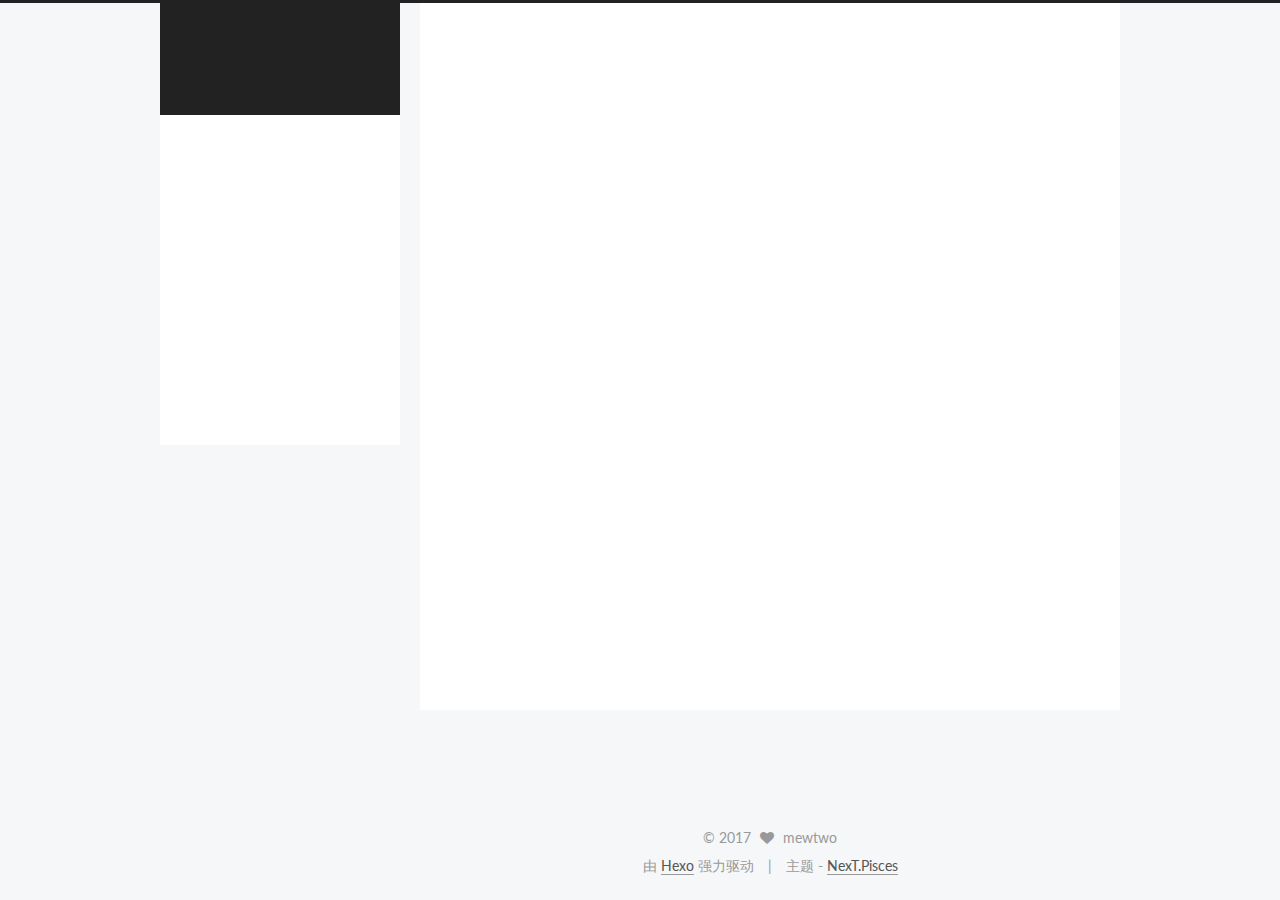
==== commit 049f71ef: "Site updated: 2017-03-10 14:06:08" ====
--- a/index.html
+++ b/index.html
@@ -328,6 +328,133 @@
   
 
   <article class="post post-type-normal " itemscope itemtype="http://schema.org/Article">
+    <link itemprop="mainEntityOfPage" href="https://hopeCJ.github.io/2017/03/10/测试/">
+
+    <span hidden itemprop="author" itemscope itemtype="http://schema.org/Person">
+      <meta itemprop="name" content="mewtwo">
+      <meta itemprop="description" content="">
+      <meta itemprop="image" content="http://s.gravatar.com/avatar/f3f839c8da86967830624d0193f63c94?s=80">
+    </span>
+
+    <span hidden itemprop="publisher" itemscope itemtype="http://schema.org/Organization">
+      <meta itemprop="name" content="憧憬个人博客">
+    </span>
+
+    
+      <header class="post-header">
+
+        
+        
+          <h1 class="post-title" itemprop="name headline">
+            
+            
+              
+                
+                <a class="post-title-link" href="/2017/03/10/测试/" itemprop="url">
+                  测试
+                </a>
+              
+            
+          </h1>
+        
+
+        <div class="post-meta">
+          <span class="post-time">
+            
+              <span class="post-meta-item-icon">
+                <i class="fa fa-calendar-o"></i>
+              </span>
+              
+                <span class="post-meta-item-text">发表于</span>
+              
+              <time title="创建于" itemprop="dateCreated datePublished" datetime="2017-03-10T14:05:47+08:00">
+                2017-03-10
+              </time>
+            
+
+            
+
+            
+          </span>
+
+          
+
+          
+            
+              <span class="post-comments-count">
+                <span class="post-meta-divider">|</span>
+                <span class="post-meta-item-icon">
+                  <i class="fa fa-comment-o"></i>
+                </span>
+                <a href="/2017/03/10/测试/#comments" itemprop="discussionUrl">
+                  <span class="post-comments-count ds-thread-count" data-thread-key="2017/03/10/测试/" itemprop="commentCount"></span>
+                </a>
+              </span>
+            
+          
+
+          
+          
+
+          
+
+          
+
+          
+
+        </div>
+      </header>
+    
+
+
+    <div class="post-body" itemprop="articleBody">
+
+      
+      
+
+      
+        
+          
+            <h1 id="我就是试试"><a href="#我就是试试" class="headerlink" title="我就是试试"></a>我就是试试</h1>
+          
+        
+      
+    </div>
+
+    <div>
+      
+    </div>
+
+    <div>
+      
+    </div>
+
+
+    <footer class="post-footer">
+      
+
+      
+
+      
+
+      
+      
+        <div class="post-eof"></div>
+      
+    </footer>
+  </article>
+
+
+    
+      
+
+  
+
+  
+  
+  
+
+  <article class="post post-type-normal " itemscope itemtype="http://schema.org/Article">
     <link itemprop="mainEntityOfPage" href="https://hopeCJ.github.io/2017/03/09/hello-world/">
 
     <span hidden itemprop="author" itemscope itemtype="http://schema.org/Person">
@@ -516,7 +643,7 @@
           
             <div class="site-state-item site-state-posts">
               <a href="/archives">
-                <span class="site-state-item-count">1</span>
+                <span class="site-state-item-count">2</span>
                 <span class="site-state-item-name">日志</span>
               </a>
             </div>
--- a/css/main.css
+++ b/css/main.css
@@ -1699,7 +1699,7 @@
   width: 4px;
   height: 4px;
   border-radius: 50%;
-  background: #d98a26;
+  background: #ada4ff;
 }
 .links-of-blogroll {
   font-size: 13px;
